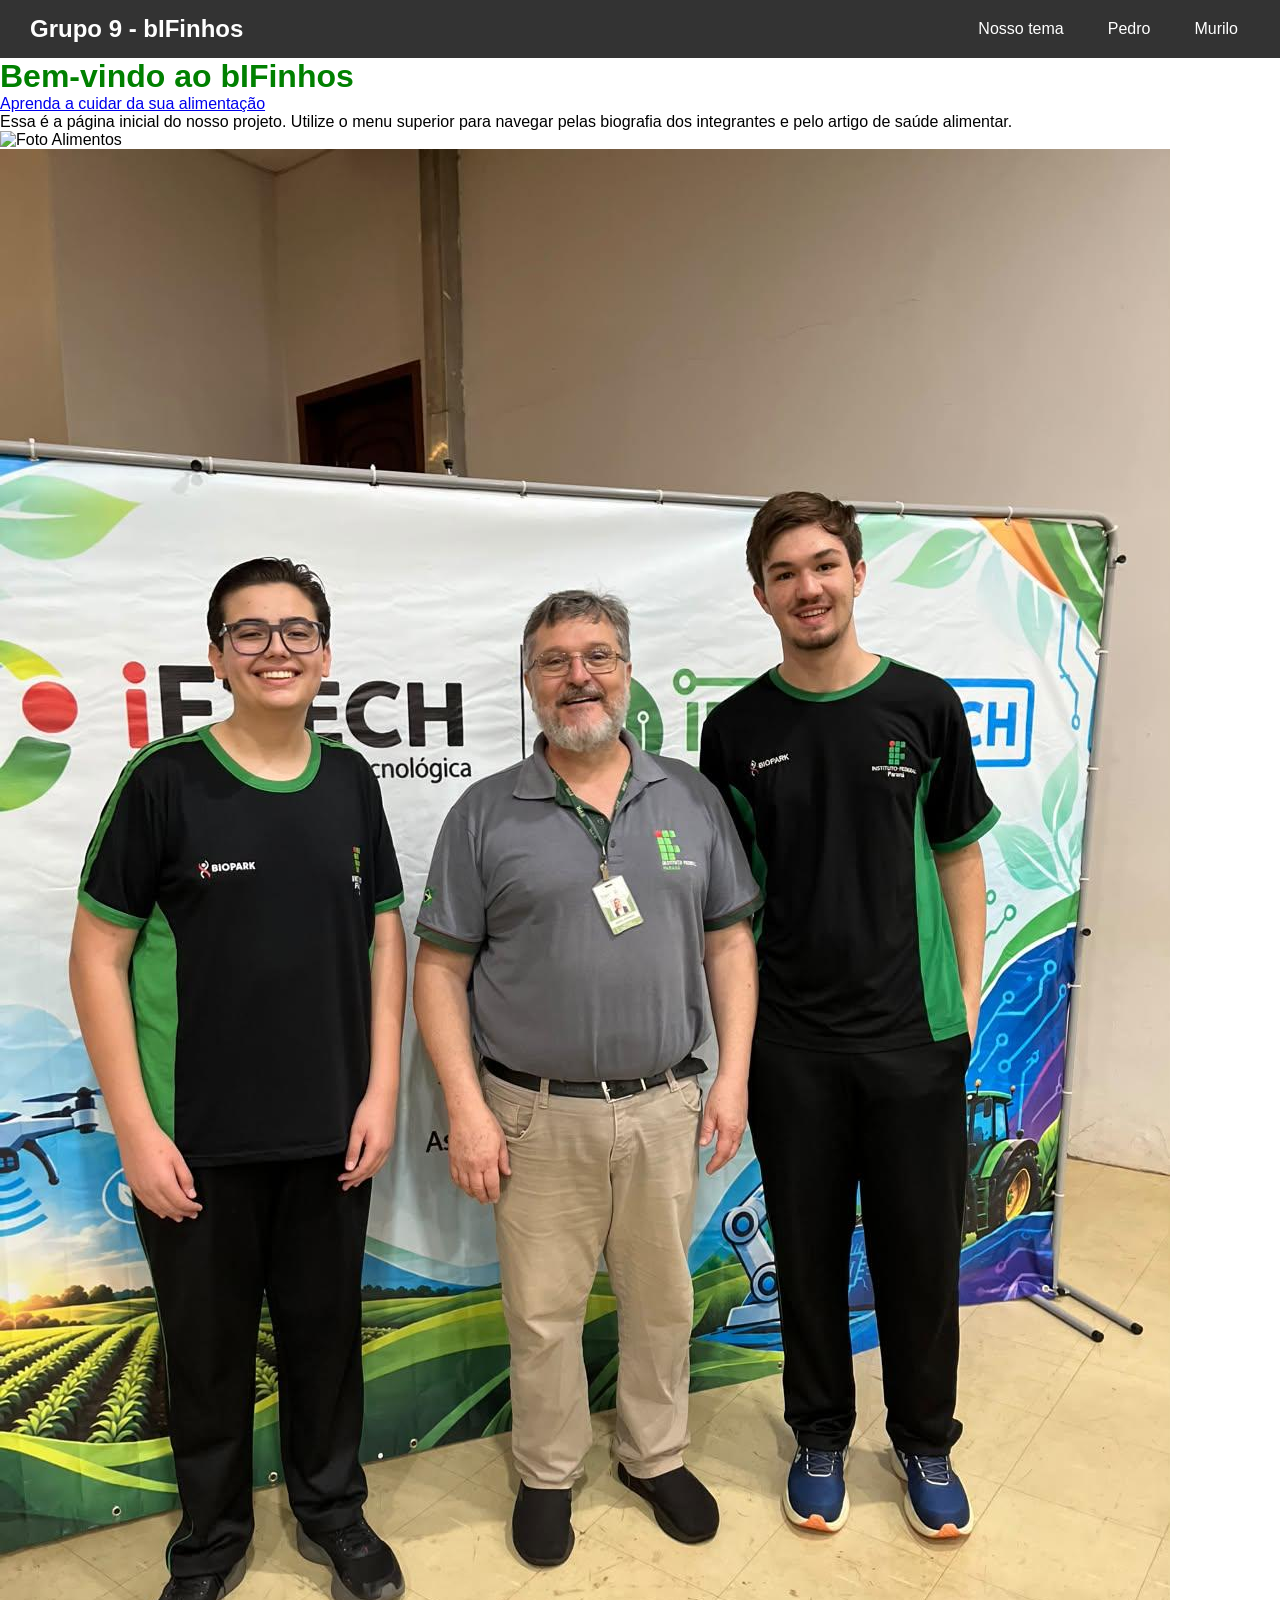
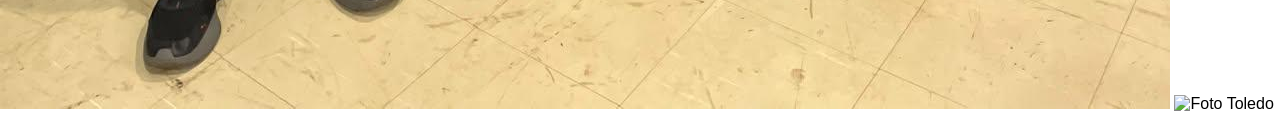
==== index.html @ 283cbdc5 "Fix image source for second carousel image" ====
<!DOCTYPE html>
<html lang="pt-BR">
<head>
    <meta charset="UTF-8">
    <meta name="viewport" content="width=device-width, initial-scale=1.0">
    <title>Home - bIFinhos</title>
    <link rel="stylesheet" href="style.css">
</head>
<body>

  <nav class="menu-navegacao">
    <div class="logo">Grupo 9 - bIFinhos</div>
    <ul>
        <li><a href="nosso-tema.html">Nosso tema</a></li>
        <li><a href="pedro.html">Pedro</a></li>
        <li><a href="murilo.html">Murilo</a></li>
    </ul>
  </nav>

  <main class="conteudo-principal">
    <div class="painel-apresentacao">
        <h1>Bem-vindo ao bIFinhos</h1>
        <p><a href="nosso-tema.html">Aprenda a cuidar da sua alimentação</a></p>
        <p>Essa é a página inicial do nosso projeto. Utilize o menu superior para navegar pelas biografia dos integrantes e pelo artigo de saúde alimentar.</p>
    </div>
    <div class="carrossel-container">
      <div class="carrossel-images">
        <img src="img1.jpg" alt="Foto Alimentos" class="img">
        <img src="img2.jpg" alt="Foto Murilo e Pedro" class="img">
        <img src="imagem3.jpg" alt="Foto Toledo" class="img">
      </div>
    </div>
</div>
 </main>


</body>
</html>
---- style.css ----
/* Remove margens padrão e define a fonte */
* {
    margin: 0;
    padding: 0;
    box-sizing: border-box;
    font-family: Arial, sans-serif;
}

/* Estiliza o container principal do menu */
.menu-navegacao {
    background-color: #333;
    display: flex;
    justify-content: space-between;
    align-items: center;
    padding: 15px 30px;
}

/* Estiliza o logo */
.menu-navegacao .logo {
    color: #fff;
    font-size: 24px;
    font-weight: bold;
}

/* Remove as bolinhas da lista e organiza os itens lado a lado */
.menu-navegacao ul {
    display: flex;
    list-style: none;
}

/* Dá espaçamento aos itens do menu */
.menu-navegacao ul li {
    margin-left: 20px;
}

/* Estiliza os links */
.menu-navegacao ul li a {
    color: #fff;
    text-decoration: none;
    font-size: 16px;
    padding: 8px 12px;
    border-radius: 4px;
    transition: background-color 0.3s ease;
}

/* Efeito ao passar o mouse (Hover) */
.menu-navegacao ul li a:hover {
    background-color: #555;
}
h1{
    color: green;
}
h2{
 color: green;
}h1{
    color: green;
}
h2{
 color: green;
}
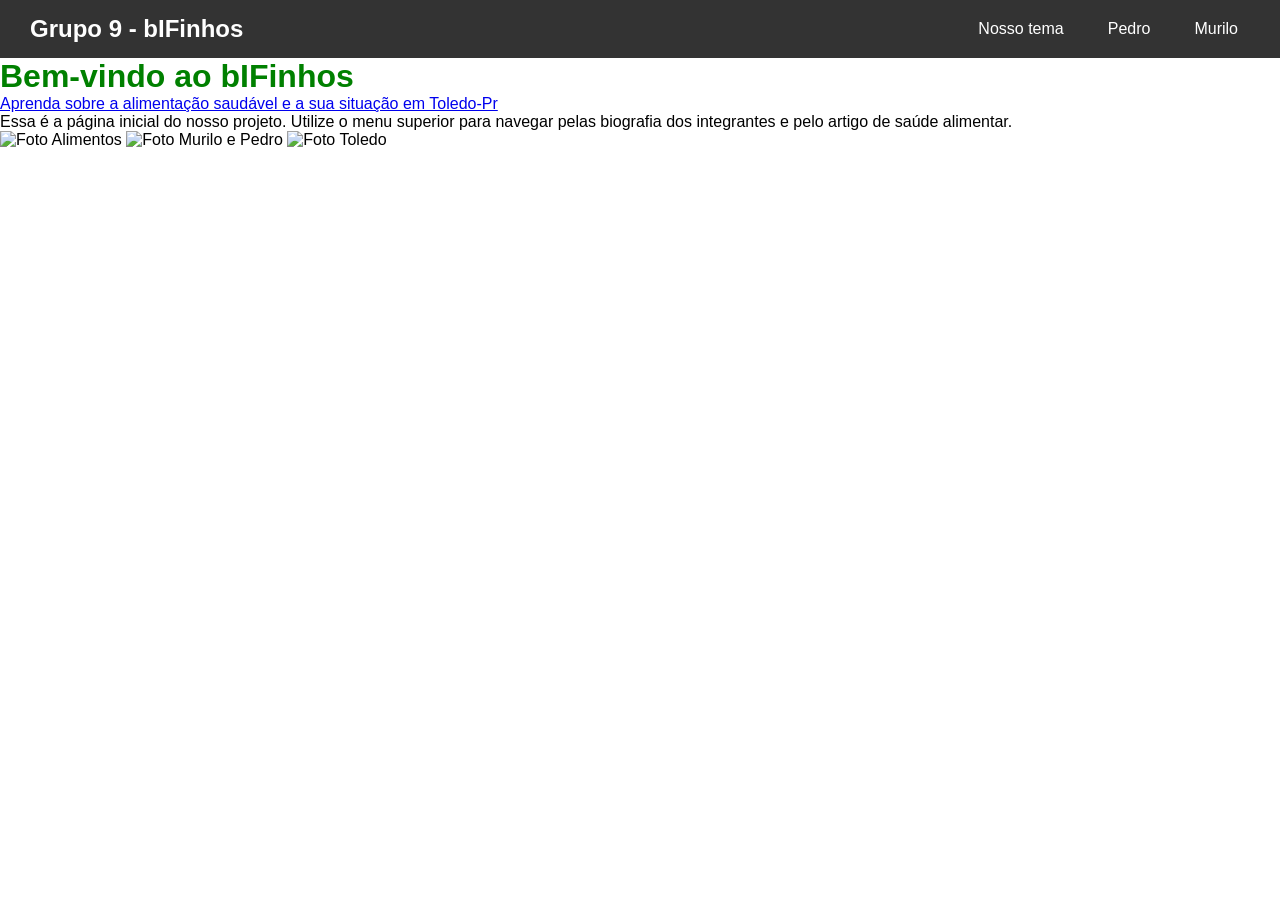
==== commit 6ebbd0ce: "Update index.html" ====
--- a/index.html
+++ b/index.html
@@ -20,7 +20,7 @@
   <main class="conteudo-principal">
     <div class="painel-apresentacao">
         <h1>Bem-vindo ao bIFinhos</h1>
-        <p><a href="nosso-tema.html">Aprenda a cuidar da sua alimentação</a></p>
+        <p><a href="nosso-tema.html">Aprenda sobre a alimentação saudável e a sua situação em Toledo-Pr</a></p>
         <p>Essa é a página inicial do nosso projeto. Utilize o menu superior para navegar pelas biografia dos integrantes e pelo artigo de saúde alimentar.</p>
     </div>
     <div class="carrossel-container">
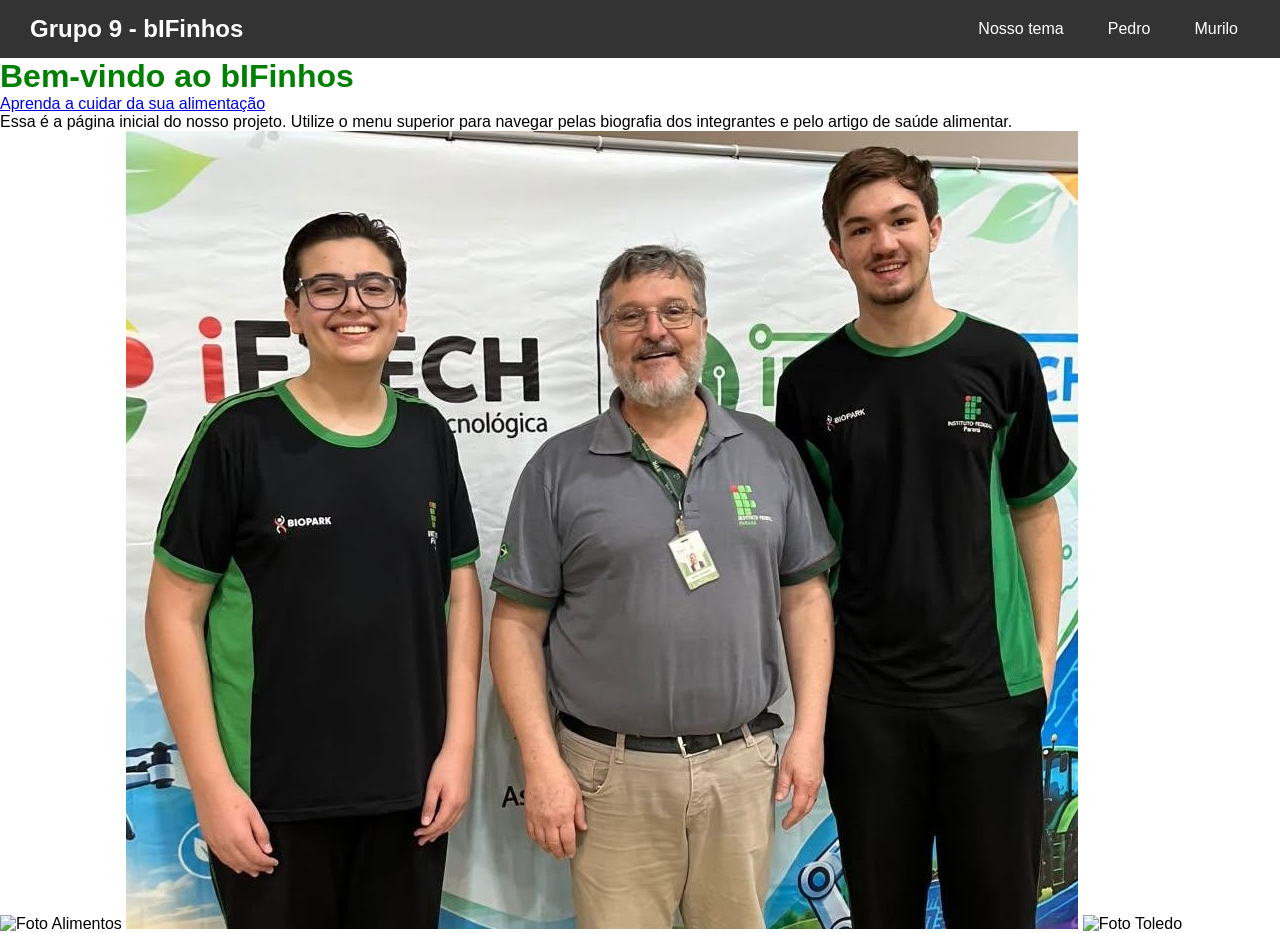
==== commit 5b6ce31d: "Update image source for second carousel image" ====
--- a/index.html
+++ b/index.html
@@ -20,13 +20,13 @@
   <main class="conteudo-principal">
     <div class="painel-apresentacao">
         <h1>Bem-vindo ao bIFinhos</h1>
-        <p><a href="nosso-tema.html">Aprenda sobre a alimentação saudável e a sua situação em Toledo-Pr</a></p>
+        <p><a href="nosso-tema.html">Aprenda a cuidar da sua alimentação</a></p>
         <p>Essa é a página inicial do nosso projeto. Utilize o menu superior para navegar pelas biografia dos integrantes e pelo artigo de saúde alimentar.</p>
     </div>
     <div class="carrossel-container">
       <div class="carrossel-images">
         <img src="img1.jpg" alt="Foto Alimentos" class="img">
-        <img src="img2.jpg" alt="Foto Murilo e Pedro" class="img">
+        <img src="imagem 2.jpg" alt="Foto Murilo e Pedro" class="img">
         <img src="imagem3.jpg" alt="Foto Toledo" class="img">
       </div>
     </div>
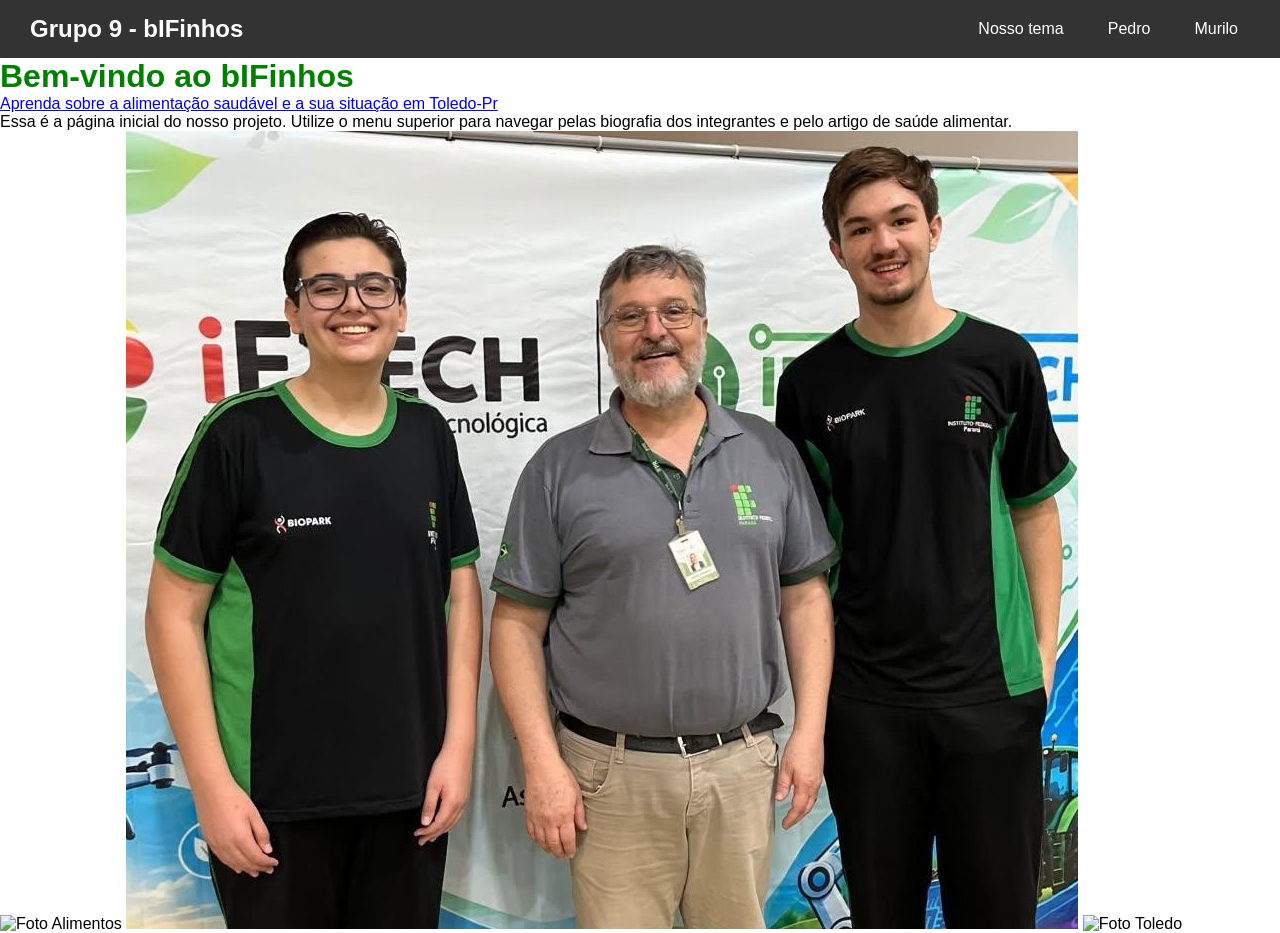
==== commit 55f3e2cd: "Merge pull request #24 from Murilo-temporini2026/patch-21 Update index.html" ====
--- a/index.html
+++ b/index.html
@@ -20,7 +20,7 @@
   <main class="conteudo-principal">
     <div class="painel-apresentacao">
         <h1>Bem-vindo ao bIFinhos</h1>
-        <p><a href="nosso-tema.html">Aprenda a cuidar da sua alimentação</a></p>
+        <p><a href="nosso-tema.html">Aprenda sobre a alimentação saudável e a sua situação em Toledo-Pr</a></p>
         <p>Essa é a página inicial do nosso projeto. Utilize o menu superior para navegar pelas biografia dos integrantes e pelo artigo de saúde alimentar.</p>
     </div>
     <div class="carrossel-container">
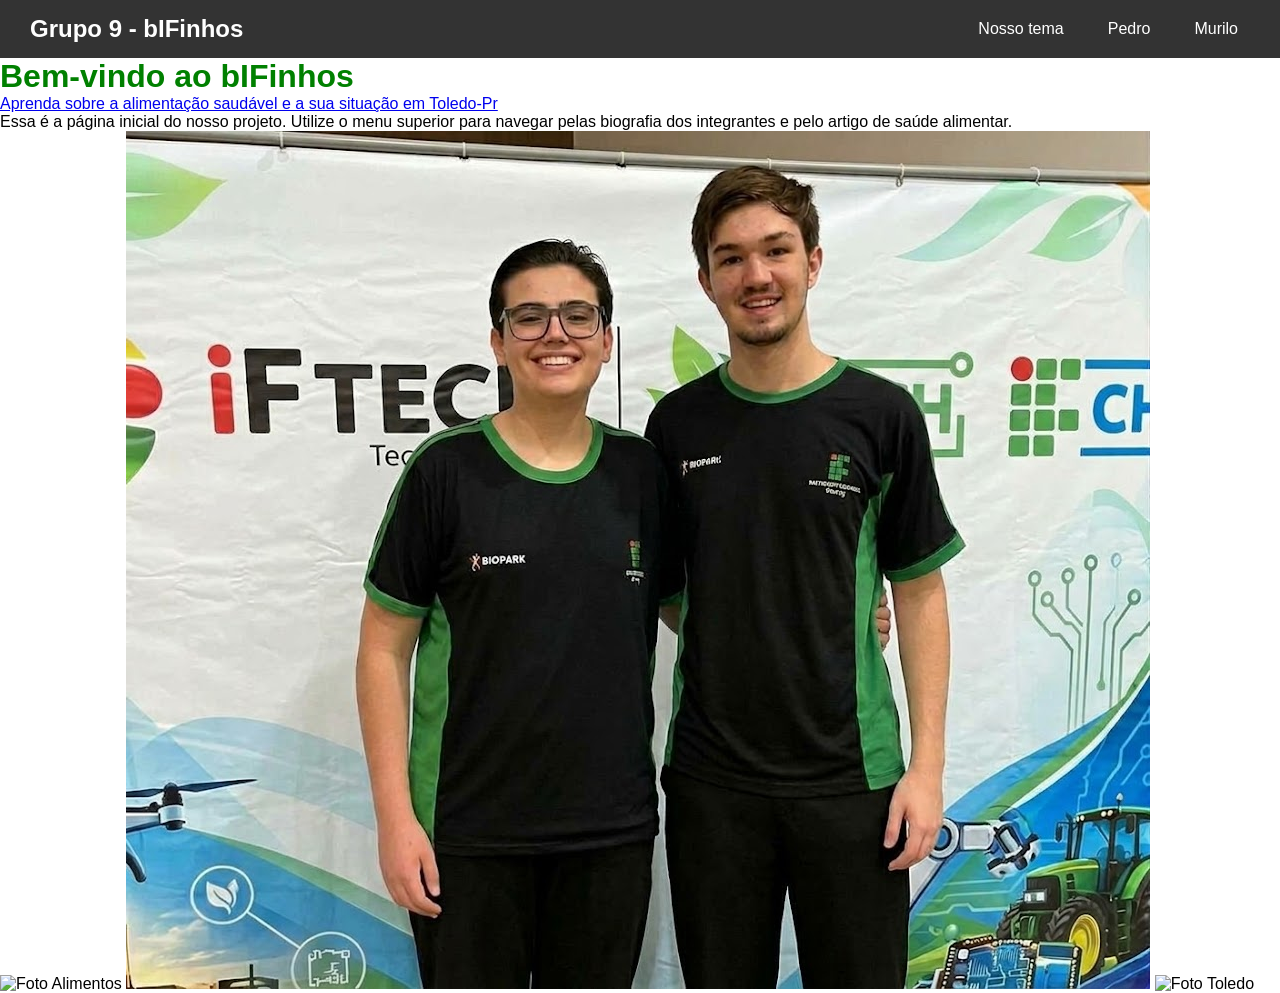
==== commit 8772c403: "Update image source for second carousel image" ====
--- a/index.html
+++ b/index.html
@@ -26,7 +26,7 @@
     <div class="carrossel-container">
       <div class="carrossel-images">
         <img src="img1.jpg" alt="Foto Alimentos" class="img">
-        <img src="imagem 2.jpg" alt="Foto Murilo e Pedro" class="img">
+        <img src="imgs2.jpg" alt="Foto Murilo e Pedro" class="img">
         <img src="imagem3.jpg" alt="Foto Toledo" class="img">
       </div>
     </div>
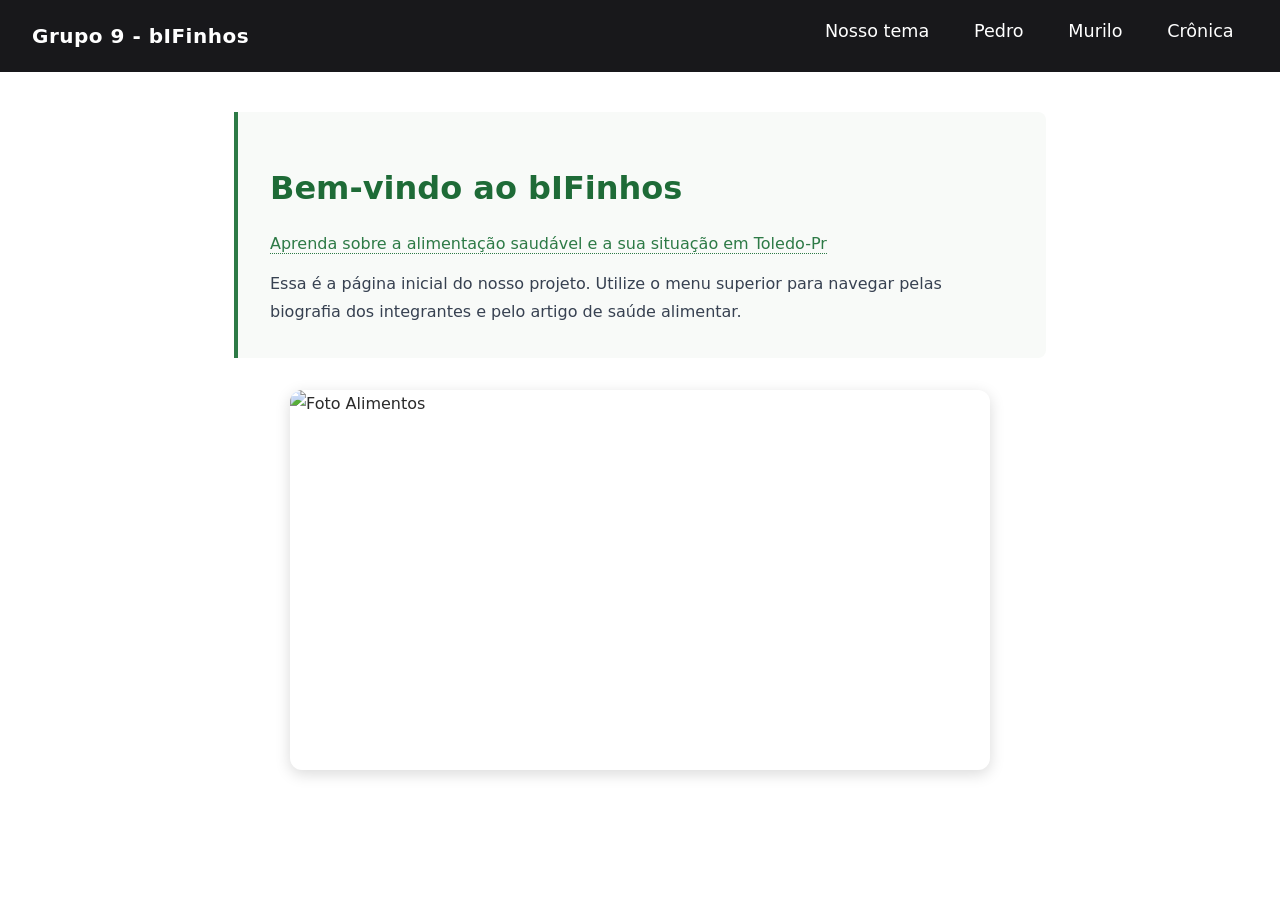
==== commit f39cc8d5: "Add link to 'Crônica' in navigation menu" ====
--- a/index.html
+++ b/index.html
@@ -14,6 +14,7 @@
         <li><a href="nosso-tema.html">Nosso tema</a></li>
         <li><a href="pedro.html">Pedro</a></li>
         <li><a href="murilo.html">Murilo</a></li>
+        <li><a href="cronica.html">Crônica</a></li>
     </ul>
   </nav>
 
--- a/style.css
+++ b/style.css
@@ -1,61 +1,208 @@
-
-/* Remove margens padrão e define a fonte */
 * {
     margin: 0;
     padding: 0;
     box-sizing: border-box;
-    font-family: Arial, sans-serif;
-}
-
-/* Estiliza o container principal do menu */
+}
+
+body {
+    background-color: #ffffff;
+    color: #2b2b2b;
+    font-family: system-ui, -apple-system, BlinkMacSystemFont, "Segoe UI", Roboto, Arial, sans-serif;
+    font-size: 1rem;
+    line-height: 1.75;
+    -webkit-font-smoothing: antialiased;
+}
+
 .menu-navegacao {
-    background-color: #333;
+    background-color: #18181b;
+    padding: 0.85rem 2rem;
     display: flex;
     justify-content: space-between;
     align-items: center;
-    padding: 15px 30px;
-}
-
-/* Estiliza o logo */
-.menu-navegacao .logo {
-    color: #fff;
-    font-size: 24px;
-    font-weight: bold;
-}
-
-/* Remove as bolinhas da lista e organiza os itens lado a lado */
+    position: sticky;
+    top: 0;
+    z-index: 100;
+}
+
+.logo {
+    color: #ffffff;
+    font-size: 1.25rem;
+    font-weight: 700;
+    letter-spacing: 0.5px;
+    line-height: 1;
+    display: flex;
+    align-items: center;
+}
+
 .menu-navegacao ul {
     display: flex;
     list-style: none;
-}
-
-/* Dá espaçamento aos itens do menu */
+    gap: 1rem;
+    align-items: center;
+    margin: 0;
+    padding: 0;
+}
+
 .menu-navegacao ul li {
-    margin-left: 20px;
-}
-
-/* Estiliza os links */
+    display: flex;
+    align-items: center;
+}
+
 .menu-navegacao ul li a {
-    color: #fff;
+    color: #ffffff;
     text-decoration: none;
-    font-size: 16px;
-    padding: 8px 12px;
-    border-radius: 4px;
-    transition: background-color 0.3s ease;
-}
-
-/* Efeito ao passar o mouse (Hover) */
+    font-size: 1.1rem;
+    font-weight: 500;
+    padding: 0.6rem 0.9rem;
+    border-radius: 6px;
+    line-height: 1;
+    display: inline-flex;
+    align-items: center;
+    transition: background-color 0.2s ease, color 0.2s ease;
+}
+
 .menu-navegacao ul li a:hover {
-    background-color: #555;
-}
-h1{
-    color: green;
-}
-h2{
- color: green;
-}h1{
-    color: green;
-}
-h2{
- color: green;
-}
+    background-color: #27272a;
+    color: #ffffff;
+}
+
+.conteudo-principal,
+.margin-l {
+    max-width: 860px;
+    margin: 2.5rem auto;
+    padding: 0 1.5rem 4rem 1.5rem;
+}
+
+.margin-r {
+    margin-right: auto;
+}
+
+.clr {
+    clear: both;
+}
+
+h1 {
+    color: #1e6b37;
+    font-size: 2rem;
+    font-weight: 700;
+    margin-top: 1.5rem;
+    margin-bottom: 1.25rem;
+    line-height: 1.3;
+}
+
+h2 {
+    color: #2d7a46;
+    font-size: 1.4rem;
+    font-weight: 600;
+    margin-top: 2rem;
+    margin-bottom: 0.85rem;
+    border-bottom: 2px solid #e8f5e9;
+    padding-bottom: 0.4rem;
+}
+
+h3 {
+    color: #1e6b37;
+    font-size: 1.15rem;
+    font-weight: 600;
+    margin-top: 1.5rem;
+    margin-bottom: 0.75rem;
+}
+
+p {
+    margin-bottom: 1.3rem;
+    color: #374151;
+}
+
+strong {
+    color: #1e6b37;
+}
+
+a {
+    color: #2d7a46;
+    text-decoration: none;
+    font-weight: 500;
+    border-bottom: 1px dotted #2d7a46;
+    transition: border-bottom-style 0.2s, color 0.2s;
+}
+
+a:hover {
+    color: #154d26;
+    border-bottom-style: solid;
+}
+
+.menu-navegacao a {
+    border-bottom: none;
+}
+
+ul, ol {
+    margin-left: 1.5rem;
+    margin-bottom: 1.5rem;
+}
+
+li {
+    margin-bottom: 0.5rem;
+    color: #374151;
+}
+
+li::marker {
+    color: #2d7a46;
+}
+
+hr {
+    border: none;
+    height: 1px;
+    background-color: #e5e7eb;
+    margin: 2.5rem 0;
+}
+
+.painel-apresentacao {
+    background-color: #f8faf8;
+    border-left: 4px solid #2d7a46;
+    padding: 2rem;
+    border-radius: 0 8px 8px 0;
+    margin: 2rem 0;
+}
+
+.painel-apresentacao p {
+    margin-bottom: 0.75rem;
+}
+
+.painel-apresentacao p:last-child {
+    margin-bottom: 0;
+}
+
+.rodape-pagina {
+    text-align: center;
+    padding: 2rem;
+    color: #6b7280;
+    font-size: 0.875rem;
+    border-top: 1px solid #f3f4f6;
+    margin-top: 4rem;
+}
+.carrossel-container {
+  width: 100%;
+  max-width: 700px; 
+  height: 380px;   
+  margin: 2rem auto;
+  overflow: hidden; 
+  border-radius: 12px;
+  box-shadow: 0 4px 15px rgba(0, 0, 0, 0.15);
+}
+
+.carrossel-images {
+  display: flex;
+  width: 100%;
+  animation: slide 12s infinite ease-in-out; 
+}
+
+.carrossel-images img {
+  min-width: 100%;
+  width: 100%;
+}
+
+@keyframes slide {
+  0%, 28% { transform: translateX(0); }
+  33%, 61% { transform: translateX(-100%); }
+  66%, 94% { transform: translateX(-200%); }
+  100% { transform: translateX(0); }
+}
